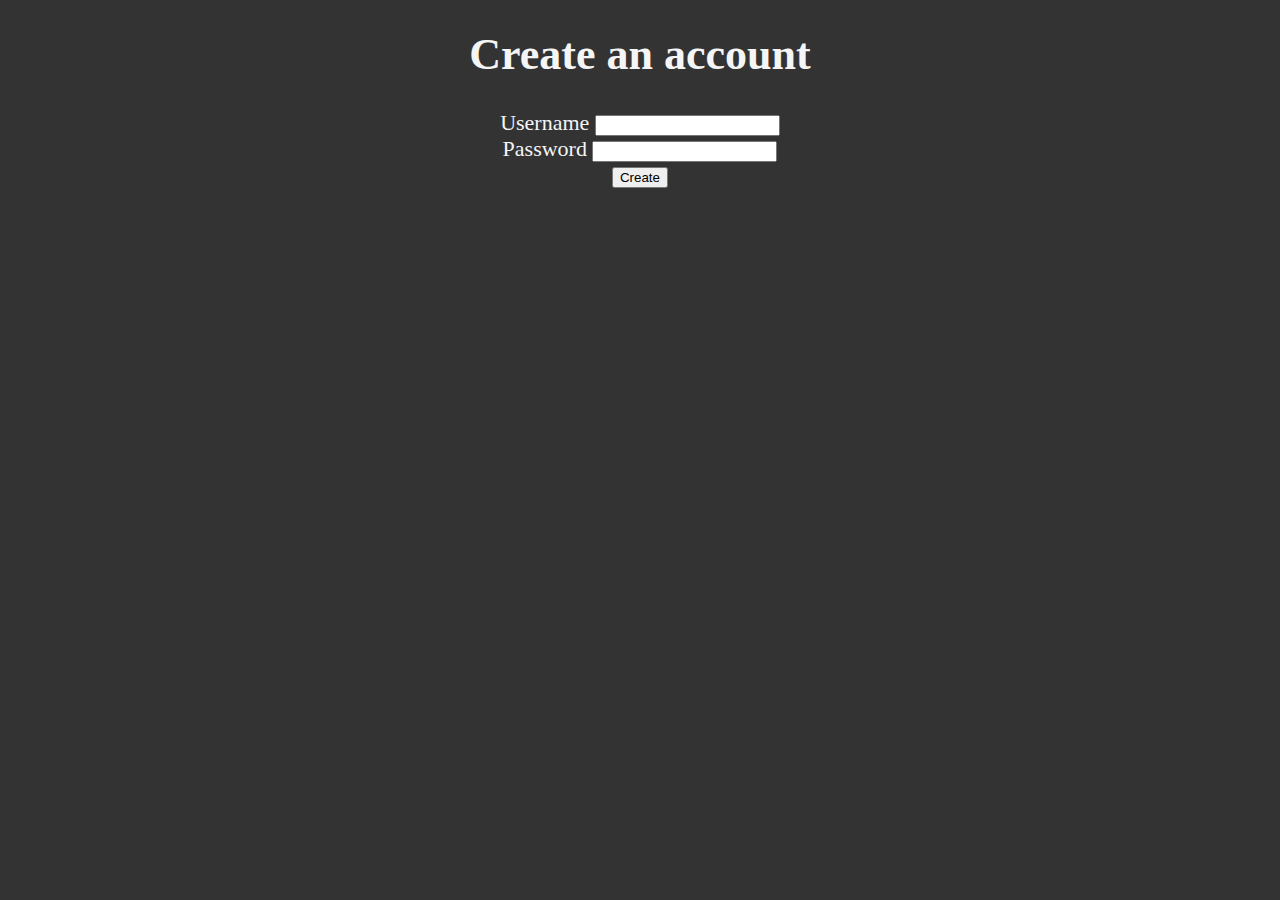
==== static/register.html @ 9a807899 "Moved login & register to static and updated js to change page on click" ====
<!DOCTYPE html>
<html lang="en">

    <head>
        <title>Register</title>
        <meta charset="UTF-8">
        <meta name="authors" content="Jon, Jeehum, Mike, Kameron"
        <meta name="viewport" content="width=device-width, initial-scale=1.0">
        <meta http-equiv=""X-UA-Compatible" content="ie=edge">
        <link rel="stylesheet" href="/static/main.js"> <!--This links the js to the html-->
        <link rel="icon" type="image/x-icon" href="/public/eagle.ico">
        <link rel="stylesheet" href="/static/login.css">
    </head>

    <body>
        <style>
            body{
                margin: 0;
                font-family: cursive;
            }
        </style>

        <h1>Create an account</h1>
            <form action="/login" method="post">
                <label>Username 
                    <input id="login-form-username" type="text" name="login-username"/>
                </label>
                <br/>
                <label>Password
                    <input id="login-form-password" type="text" name="login-password"/>
                </label>
                <br/>
                <input type="submit" value="Create"
            </form>

    </body>

</html>
---- static/login.css ----
body{
    margin: 0;
    font-size: 22px;
    font-family: cursive;
    background-color: #333;
    color: whitesmoke;
    text-align: center;
}
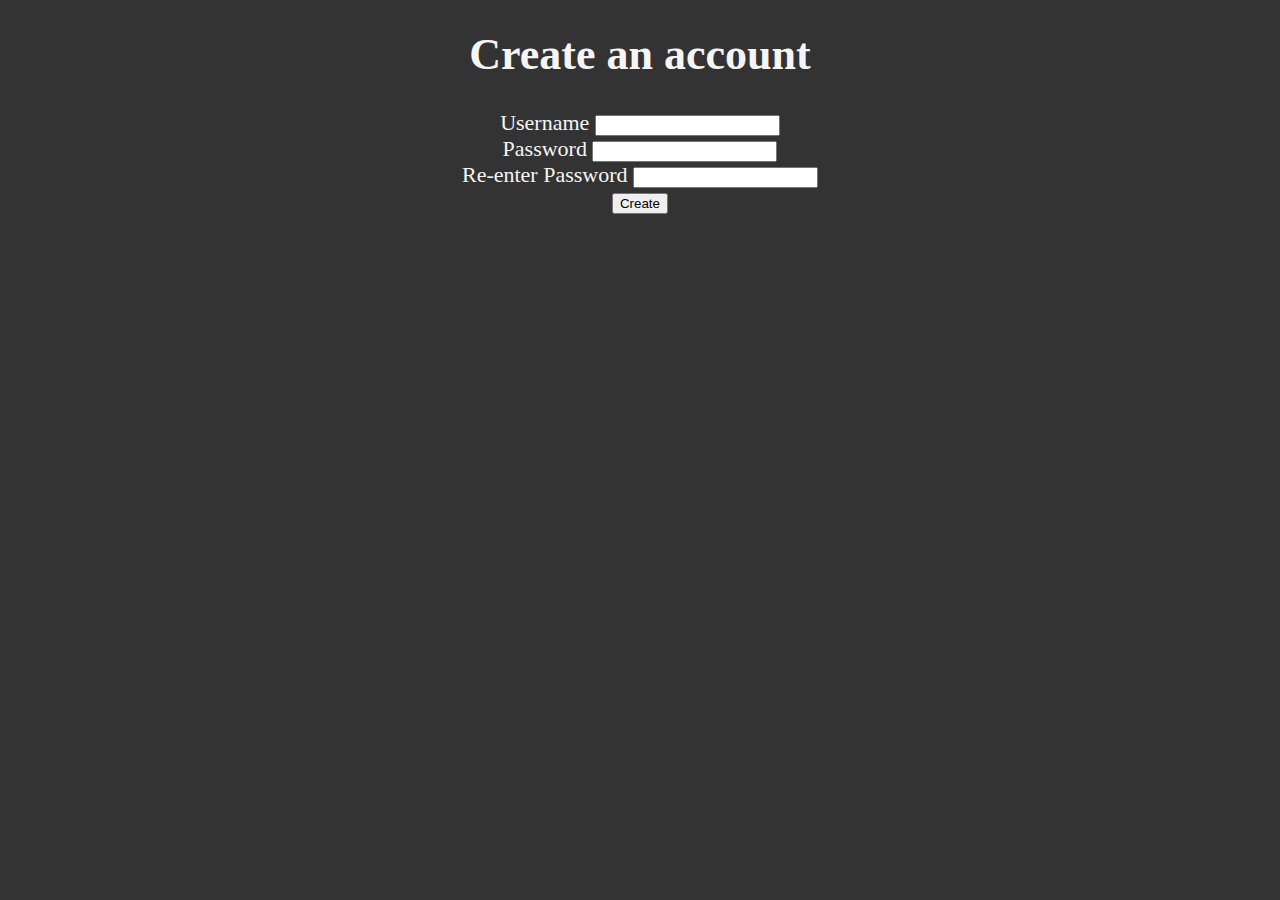
==== commit e04fac35: "modifying html to have re-enter password" ====
--- a/static/register.html
+++ b/static/register.html
@@ -21,7 +21,7 @@
         </style>
 
         <h1>Create an account</h1>
-            <form action="/login" method="post">
+            <form action="/signup" method="post">
                 <label>Username 
                     <input id="login-form-username" type="text" name="login-username"/>
                 </label>
@@ -30,6 +30,10 @@
                     <input id="login-form-password" type="text" name="login-password"/>
                 </label>
                 <br/>
+                <label>Re-enter Password
+                    <input id="login-form-password2" type = 'text' name = 'login-password2'/>
+                </label>
+                <br/>
                 <input type="submit" value="Create"
             </form>
 
